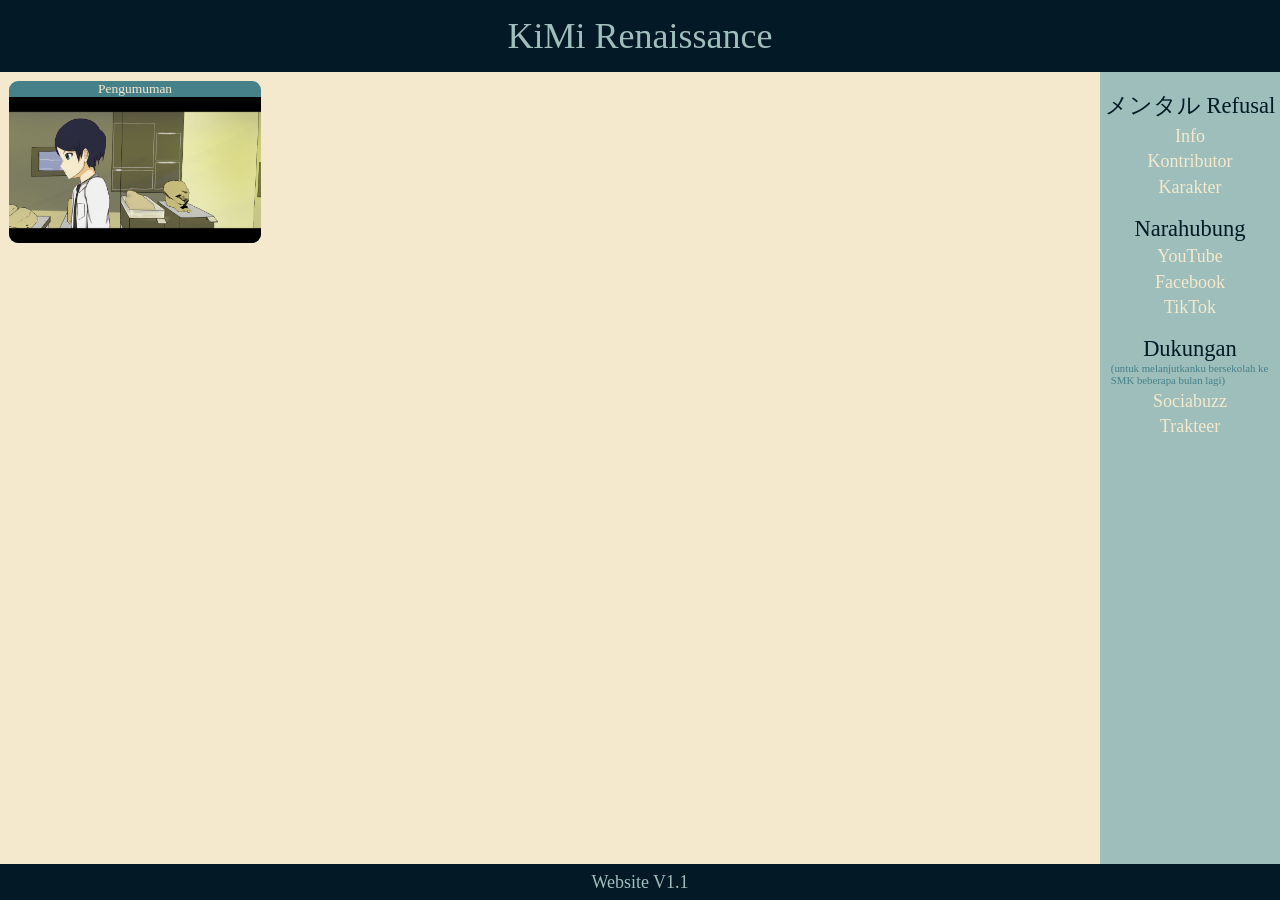
==== index.html @ c296d6d6 "Add files via upload" ====
<html>
    <head>
        <meta http-equiv="content-type" content="text/html; charset=utf-8" />
    
        <title>Menu</title>
        <link rel="stylesheet" href="menu.css" />
        
    </head>
    <body>
        <div class="fcontainer">
            <!-- <navbar> -->
            
            <div class="container-navbar">
                <nav class="wrapper">
                    <div class="brand">
                        <div class="firstname">
                        KiMi
                        </div>
                        <div class="lastname">
                        Renaissance
                        </div>
                    </div>
                </nav>
            </div>
            
            <!-- <navbar end> -->
            
            <!-- <content> -->
            
            <div class="container-content">
            
            <!-- <pengumuman> -->
            
            <div class="container-pengumuman">
                <ul class="ul-pengumuman">
                    <li class="li-pengumuman">
                        <button class="a-pengumuman" onclick="alert('Milano nunggu Fajar ngasih tau kapan pengumuman ini dibukanya, sabar ya.')">
                            Pengumuman <img src="pengumuman.png" class="a-img" />
                        </button>
                    </li>
                </ul>
            </div>
            
            <!-- <pengumuman end> -->
            
            <!-- <menu> -->
            
            <div class="container-menu">
                <ul class="ul-menu">
                    <li class="li-menu">
                        メンタル Refusal
                        <a href="./info.html" class="a-menu">Info</a>
                        <a href="./kontributor.html" class="a-menu">Kontributor</a>
                        <button class="a-menu" onclick="alert('belum bisa mengunjungi karakter, sebelum メンタル Refusal: The Beginning of Confusion rilis.')">
                            Karakter
                        </button>
                    </li>
                    <li class="li-menu">
                        Narahubung
                        <a href="https://youtube.com/@milan_o391?si=0t-zHmo-xcQXoxSZ" class="a-menu">YouTube</a>
                        <a href="https://www.facebook.com/share/1EmryehnEB/" class="a-menu">Facebook</a>
                        <a href="https://vm.tiktok.com/ZS9e7HU6mRhjx-PEsW4/" class="a-menu">TikTok</a>
                    </li>
                    <li class="li-menu">
                        Dukungan
                        <p class="p-menu">(untuk melanjutkanku bersekolah ke SMK beberapa bulan lagi)</p>
                        <a href="https://sociabuzz.com/milan_o391/tribe" class="a-menu">Sociabuzz</a>
                        <a href="https://trakteer.id/kimi_renaissance/gift" class="a-menu">Trakteer</a>
                    </li>
                </ul>
            </div>
            
            <!-- <menu end> -->
            
            </div>
            
            <!-- <content end> -->
            
            <!-- <footer> -->
            
            <div class="container-footer">
                <ul class="ul-footer">
                    <li class="li-footer">
                        <p class="p-footer">Website V1.1</p>
                    </li>
                </ul>
            </div>
        
        <!-- <footer end> -->
        </div>
    </body>
</html>
---- menu.css ----
*, html, body {
    padding: 0;
    margin: 0;
    font-family: serif;
    color: #f4e9cd;
    background-color: #031926;
}

.fcontainer {
    background-color: #f4e9cd;
    height: 100vh;
}

.container-navbar {
    
}

.wrapper {
    background-color: #031926;
    height: 8%;
}

.brand {
    display: flex;
    justify-content: center;
    align-items: center;
    height: 8vh;
    font-size: 4vh;
}

.firstname {
        color: 9dbebb;
    margin-right: .5vh;
}

.lastname {
        color: 9dbebb;
    margin-left: .5vh;
}

.container-content {
    display: flex;
    justify-content: space-between;
    background-color: #f4e9cd;
}

.container-pengumuman {
    display: flex;
}

.ul-pengumuman {
    background-color: #f4e9cd;
}

.li-pengumuman {
    display: flex;;
    background-color: #468189;
    height: 18vh;
    width: 28vh;
    margin-left: 1vh;
    margin-top: 1vh;
    border-radius: 1vh;
}

.a-pengumuman {
    display: flex;
    flex-direction: column;
    justify-content: center;
    align-items: center;
    text-decoration: none;
    font-size: 1.5vh;
    list-style-type: none;
    border: none;
    background: none;
}

.a-img {
    display: flex;
    height: 16.5vh;
    width: 28vh;
    border-end-start-radius: 1vh;
    border-end-end-radius: 1vh;
}

.a-pengumuman:hover {
    font-size: 1.4vh;
}

.a-img:hover {
    height: 16.6vh;
    width: 27.6vh;
}

.li-pengumuman:hover {
    display: flex;
    height: 17.6vh;
    width: 27.6vh;
    margin-left: 1.2vh;
}

.container-menu {
    display: flex;
}

.ul-menu {
    background-color: #9dbebb;
    width: 20vh;
    height: 88vh;
}

.li-menu {
    list-style-type: none;
    display: flex;
    justify-content: center;
    align-items: center;
    margin-top: 2vh;
    flex-direction: column;
    color: #031926;
    font-size: 2.5vh;
    background-color: #9dbebb;
}

.p-menu {
    display: flex;
    justify-content: center;
    align-items: center;
    font-size: 1.2vh;
    flex-direction: column;
    margin-left: 1.2vh;
    color: #468189;
    background-color: #9dbebb;
    display: flex;
}

.a-menu {
    display: flex;
    justify-content: center;
    align-items: center;
    color: #f4e9cd;
    background-color: #9dbebb;
    text-decoration: none;
    width: 20vh;
    font-size: 2vh;
    margin-top: .5vh;
    border: none;
}

.a-menu:hover {
    color: #468189;
    font-size: 1.8vh;
    transition: .2s ease-in-out;
    transition-delay: .1s;
    cursor: pointer;
}

.container-footer {
    height: 4vh;
}

.ul-footer {
    background-color: #031926;
    height: 4vh;
}

.li-footer {
    height: 4vh;
    display: flex;
    justify-content: center;
    align-items: center;
}

.p-footer {
    display: flex;
    justify-content: center;
    align-items: center;
    color: #9dbebb;
    font-size: 2vh;
    height: 4vh;
}
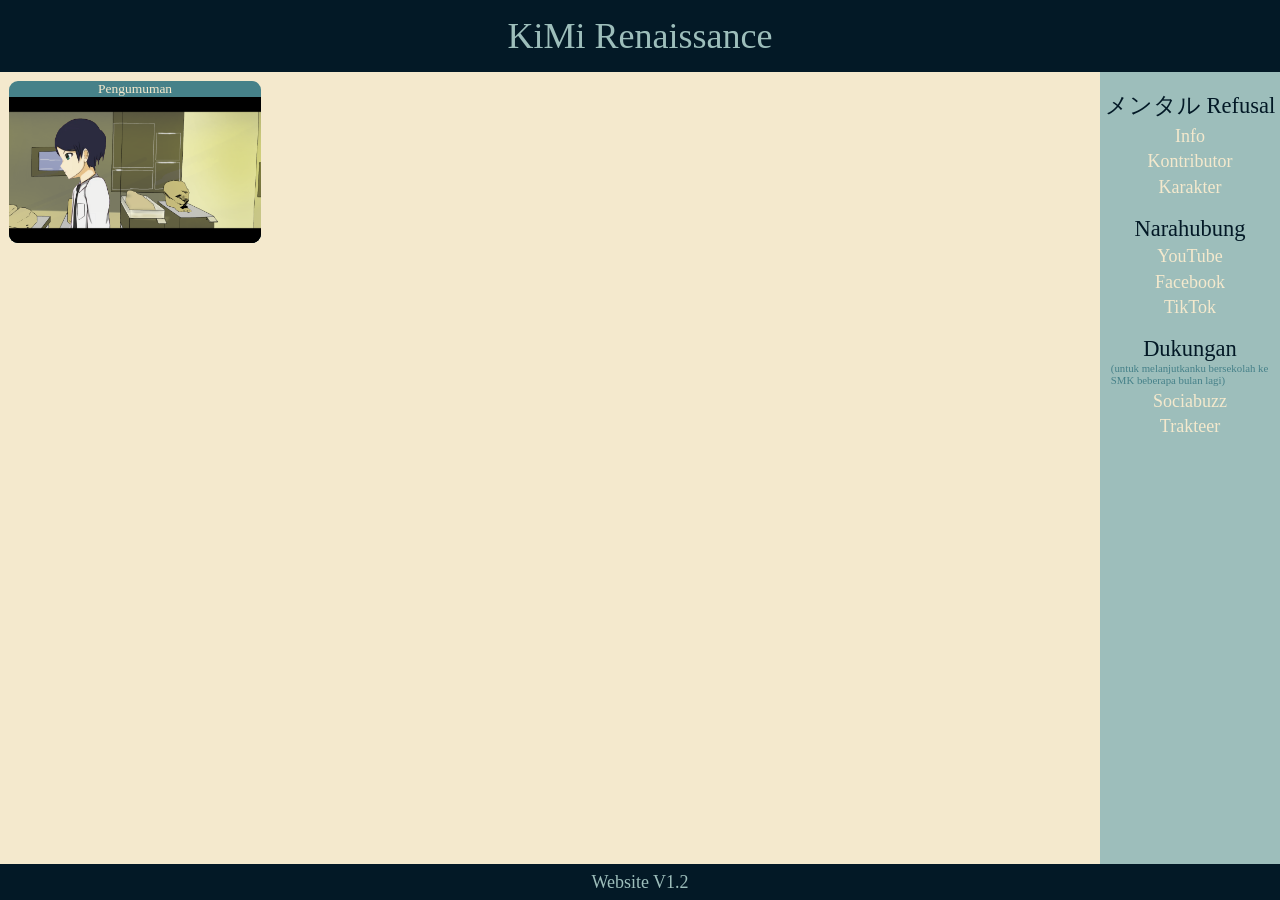
==== commit e52de9d6: "Update footer version from V1.1 to V1.2" ====
--- a/index.html
+++ b/index.html
@@ -2,7 +2,7 @@
     <head>
         <meta http-equiv="content-type" content="text/html; charset=utf-8" />
     
-        <title>Menu</title>
+        <title>KiMi Renaissance Website Menu</title>
         <link rel="stylesheet" href="menu.css" />
         
     </head>
@@ -81,7 +81,7 @@
             <div class="container-footer">
                 <ul class="ul-footer">
                     <li class="li-footer">
-                        <p class="p-footer">Website V1.1</p>
+                        <p class="p-footer">Website V1.2</p>
                     </li>
                 </ul>
             </div>
@@ -89,4 +89,4 @@
         <!-- <footer end> -->
         </div>
     </body>
-</html>+</html>
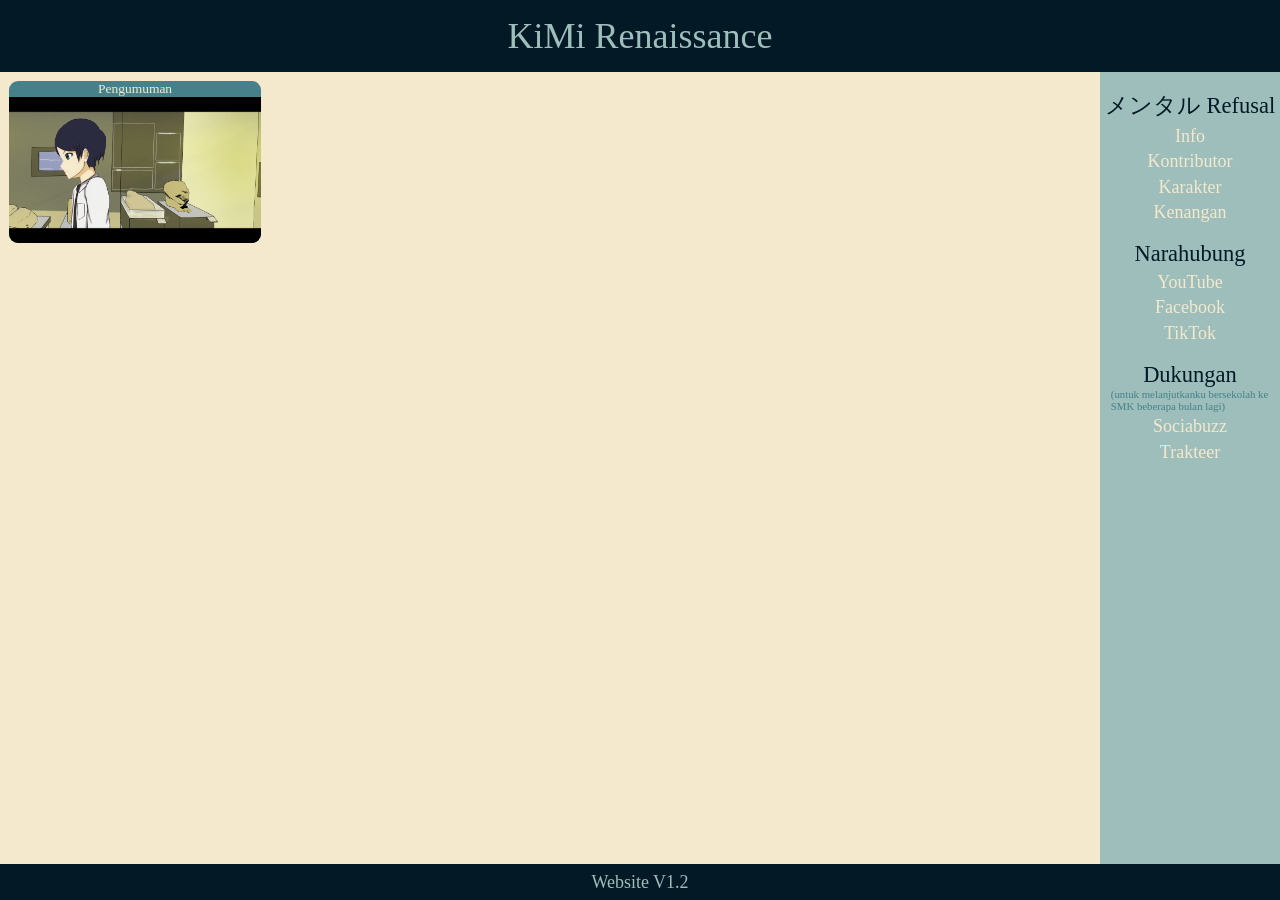
==== commit c60d7a55: "Update index.html" ====
--- a/index.html
+++ b/index.html
@@ -54,6 +54,7 @@
                         <button class="a-menu" onclick="alert('belum bisa mengunjungi karakter, sebelum メンタル Refusal: The Beginning of Confusion rilis.')">
                             Karakter
                         </button>
+                        <a href="kenangan.html" class="a-menu">Kenangan</a>
                     </li>
                     <li class="li-menu">
                         Narahubung
